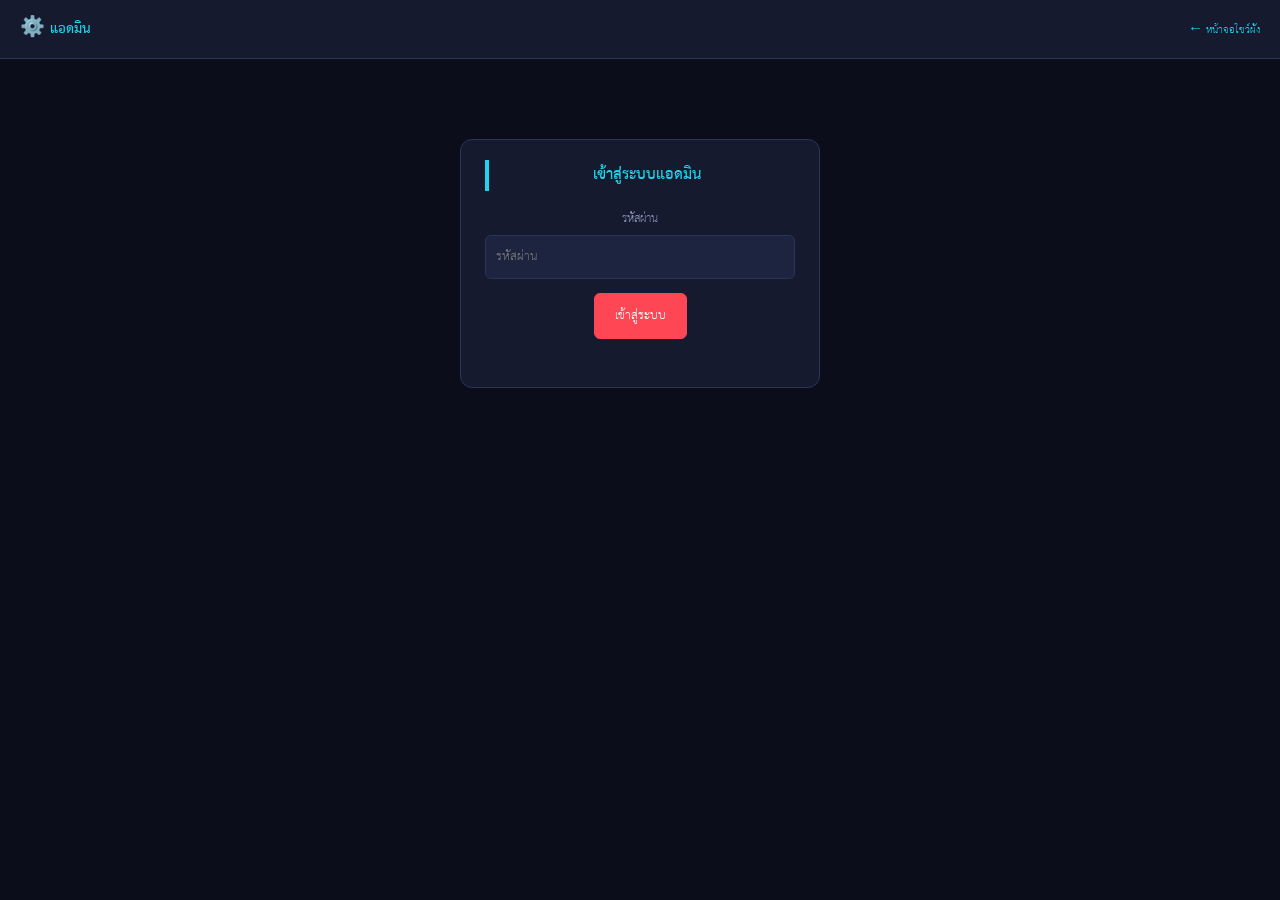
==== admin.html @ 8e0b4774 "Initial build: ROV tournament bracket + standings site Admin sets team names, system generates a ran" ====
<!doctype html>
<html lang="th">
<head>
  <meta charset="utf-8" />
  <meta name="viewport" content="width=device-width, initial-scale=1" />
  <meta name="robots" content="noindex, nofollow" />
  <title>แอดมิน — ROV Tournament</title>
  <link rel="stylesheet" href="css/style.css" />
</head>
<body>
  <header class="toolbar">
    <h1>⚙️ แอดมิน</h1>
    <a href="index.html" class="nav-link">&larr; หน้าจอโชว์ผัง</a>
  </header>

  <main>
    <div id="gate" class="passcode-gate">
      <div class="card">
        <h2>เข้าสู่ระบบแอดมิน</h2>
        <div class="field">
          <label for="f-passcode">รหัสผ่าน</label>
          <input type="text" id="f-passcode" placeholder="รหัสผ่าน" />
        </div>
        <button id="btn-login" class="btn">เข้าสู่ระบบ</button>
        <div id="login-status" class="status-msg"></div>
      </div>
    </div>

    <div id="dashboard" hidden>
      <div id="setup-card" class="card">
        <h2>ตั้งทีมแข่งขัน</h2>
        <div class="field">
          <label for="f-teams">รายชื่อทีม (บรรทัดละ 1 ทีม)</label>
          <textarea id="f-teams" rows="8" placeholder="ทีม A&#10;ทีม B&#10;ทีม C&#10;..."></textarea>
        </div>
        <button id="btn-setup" class="btn">สุ่มตารางแข่งแบบพบกันหมด</button>
        <div id="setup-status" class="status-msg"></div>
      </div>

      <div id="results-card" class="card" hidden>
        <h2>กรอกผลการแข่งขัน</h2>
        <div id="champion-banner-admin" hidden class="champion-banner">
          <div class="label">🏆 ทีมแชมป์เปี้ยน 🏆</div>
          <div class="name" id="champion-name-admin"></div>
        </div>
        <table class="rov">
          <thead>
            <tr>
              <th>คู่แข่ง</th>
              <th>สกอร์ (2 ใน 3)</th>
              <th></th>
            </tr>
          </thead>
          <tbody id="matches-admin-body"></tbody>
        </table>
        <div id="final-admin-section" hidden>
          <h2 style="margin-top:20px">รอบชิงชนะเลิศ</h2>
          <table class="rov">
            <tbody id="final-admin-body"></tbody>
          </table>
        </div>
      </div>

      <div class="card">
        <button id="btn-reset" class="btn secondary">เริ่มใหม่ (ล้างทีมทั้งหมด)</button>
        <div id="reset-status" class="status-msg"></div>
      </div>
    </div>
  </main>

  <script src="js/config.js"></script>
  <script src="js/admin.js"></script>
</body>
</html>
---- css/style.css ----
@font-face {
  font-family: "TH Sarabun PSK";
  src: url("../assets/fonts/THSarabunPSK.ttf") format("truetype");
  font-weight: normal;
  font-style: normal;
}

@font-face {
  font-family: "TH Sarabun PSK";
  src: url("../assets/fonts/THSarabunPSK-Bold.ttf") format("truetype");
  font-weight: bold;
  font-style: normal;
}

:root {
  --bg: #0b0e1a;
  --panel: #151a2e;
  --panel-light: #1d2440;
  --border: #2b3457;
  --accent: #ff4655;
  --accent2: #22d3ee;
  --gold: #ffd24c;
  --muted: #8a93b8;
  --text: #eef1ff;
}

* {
  box-sizing: border-box;
}

body {
  margin: 0;
  font-family: "TH Sarabun PSK", "Leelawadee UI", "Tahoma", sans-serif;
  font-size: 22px;
  background: var(--bg);
  color: var(--text);
}

.toolbar {
  background: var(--panel);
  border-bottom: 1px solid var(--border);
  padding: 14px 20px;
  display: flex;
  flex-wrap: wrap;
  gap: 12px;
  align-items: center;
  position: sticky;
  top: 0;
  z-index: 10;
}

.toolbar h1 {
  font-size: 20px;
  margin: 0 20px 0 0;
  color: var(--accent2);
  white-space: nowrap;
}

.toolbar .nav-link {
  margin-left: auto;
  color: var(--accent2);
  text-decoration: none;
  font-size: 15px;
}

.toolbar .nav-link:hover {
  text-decoration: underline;
}

main {
  max-width: 1000px;
  margin: 24px auto 60px;
  padding: 0 16px;
}

.hero {
  text-align: center;
  background: linear-gradient(135deg, #2a0e14, #0b0e1a);
  border: 1px solid var(--accent);
  border-radius: 16px;
  padding: 24px;
  margin-bottom: 24px;
}

.hero-title {
  font-size: 34px;
  font-weight: bold;
  color: var(--accent);
  letter-spacing: 1px;
}

.hero-subtitle {
  color: var(--muted);
  font-size: 17px;
  margin-top: 4px;
}

.card {
  background: var(--panel);
  border: 1px solid var(--border);
  border-radius: 12px;
  padding: 20px 24px;
  margin-bottom: 20px;
}

.card h2 {
  font-size: 22px;
  color: var(--accent2);
  margin: 0 0 16px;
  border-left: 4px solid var(--accent2);
  padding-left: 10px;
}

.next-match {
  display: flex;
  align-items: center;
  justify-content: center;
  gap: 20px;
  padding: 10px 0;
}

.next-match .team {
  font-size: 28px;
  font-weight: bold;
  text-align: center;
  flex: 1;
}

.next-match .vs {
  font-size: 20px;
  color: var(--accent);
  font-weight: bold;
}

table.rov {
  width: 100%;
  border-collapse: collapse;
  font-size: 18px;
}

table.rov th,
table.rov td {
  border: 1px solid var(--border);
  padding: 8px 10px;
  text-align: center;
}

table.rov th {
  background: var(--panel-light);
  color: var(--accent2);
}

table.rov tr.played {
  color: var(--muted);
}

table.rov tr.me-first td:first-child {
  color: var(--gold);
  font-weight: bold;
}

.standings td:first-child,
.standings th:first-child {
  text-align: left;
}

.standings tr:nth-child(1) td {
  background: rgba(255, 210, 76, 0.12);
}

.standings tr:nth-child(2) td {
  background: rgba(255, 210, 76, 0.05);
}

.field {
  margin-bottom: 14px;
}

.field label {
  display: block;
  font-size: 17px;
  margin-bottom: 4px;
  color: var(--muted);
}

.field input[type="text"],
.field textarea {
  width: 100%;
  font-family: inherit;
  font-size: 18px;
  padding: 8px 10px;
  border: 1px solid var(--border);
  border-radius: 6px;
  background: var(--panel-light);
  color: var(--text);
}

.btn {
  font-family: inherit;
  font-size: 18px;
  padding: 9px 20px;
  border-radius: 6px;
  border: 1px solid var(--accent);
  background: var(--accent);
  color: #fff;
  cursor: pointer;
}

.btn:hover {
  opacity: 0.9;
}

.btn:disabled {
  background: #5a2228;
  border-color: #5a2228;
  cursor: not-allowed;
}

.btn.secondary {
  background: transparent;
  color: var(--accent2);
  border-color: var(--accent2);
}

.btn.small {
  font-size: 14px;
  padding: 5px 12px;
}

.score-input {
  width: 50px;
  font-family: inherit;
  font-size: 16px;
  padding: 4px;
  border: 1px solid var(--border);
  border-radius: 4px;
  background: var(--panel-light);
  color: var(--text);
  text-align: center;
}

.status-msg {
  font-size: 16px;
  margin-top: 8px;
  min-height: 20px;
}

.status-msg.error {
  color: var(--accent);
}

.status-msg.success {
  color: #4ade80;
}

.champion-banner {
  text-align: center;
  background: linear-gradient(135deg, #3a2a00, #0b0e1a);
  border: 1px solid var(--gold);
  border-radius: 16px;
  padding: 30px;
  margin-bottom: 24px;
}

.champion-banner .label {
  color: var(--gold);
  font-size: 18px;
}

.champion-banner .name {
  font-size: 40px;
  font-weight: bold;
  color: var(--gold);
  margin-top: 6px;
}

.pill {
  display: inline-block;
  font-size: 13px;
  padding: 2px 10px;
  border-radius: 999px;
  background: var(--panel-light);
  color: var(--accent2);
}

.passcode-gate {
  max-width: 360px;
  margin: 80px auto;
  text-align: center;
}

.placeholder {
  background: var(--panel);
  border: 1px dashed var(--border);
  border-radius: 10px;
  padding: 32px 20px;
  text-align: center;
  color: var(--muted);
}
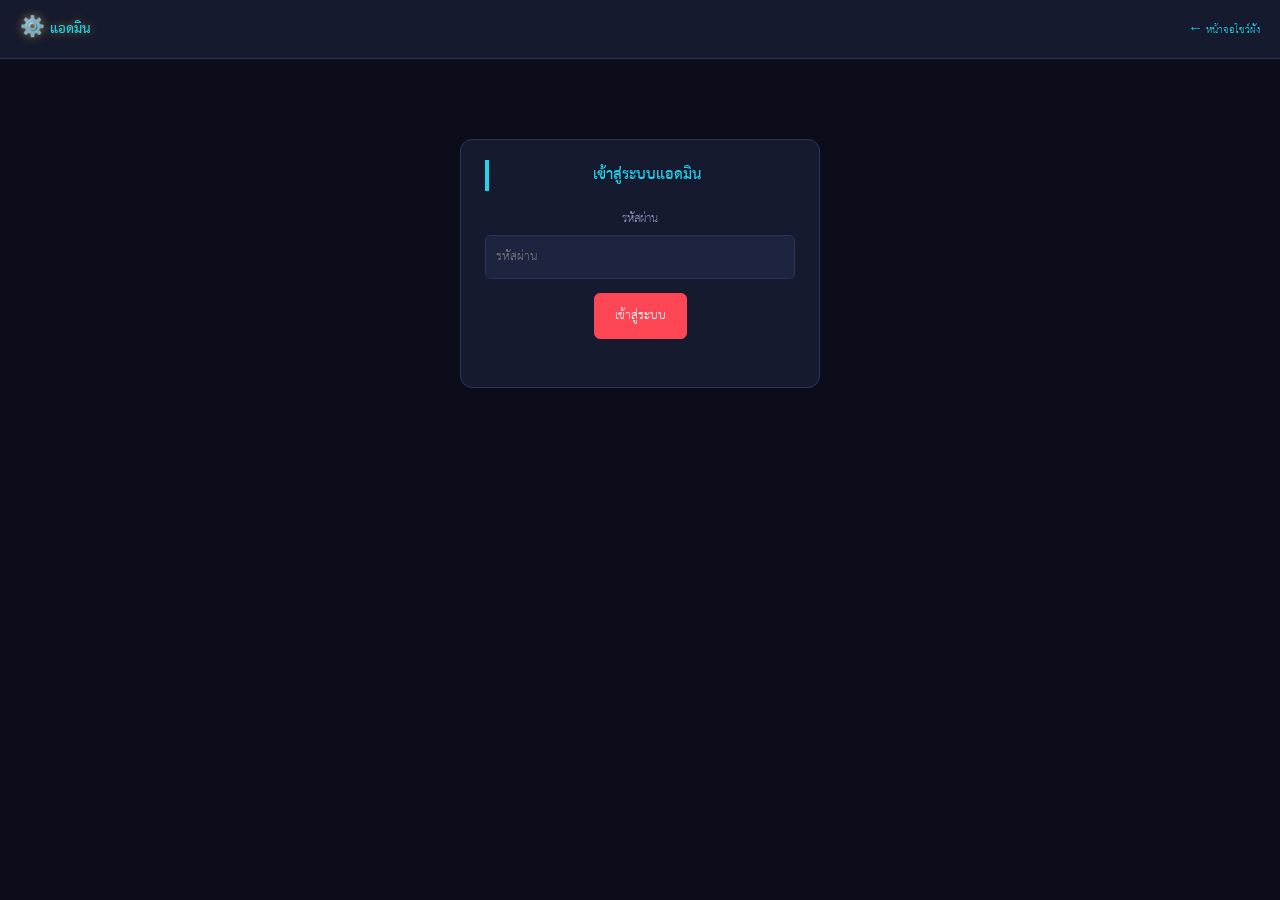
==== commit e3bcb6b6: "Add MVP tracking/stats and ROV-style live-match effects Admin can enter an MVP player name alongside" ====
--- a/admin.html
+++ b/admin.html
@@ -48,6 +48,7 @@
             <tr>
               <th>คู่แข่ง</th>
               <th>สกอร์ (2 ใน 3)</th>
+              <th>MVP</th>
               <th></th>
             </tr>
           </thead>
--- a/css/style.css
+++ b/css/style.css
@@ -111,6 +111,37 @@
   padding-left: 10px;
 }
 
+.toolbar h1 {
+  text-shadow: 0 0 10px rgba(255, 210, 76, 0.5);
+}
+
+.live-card {
+  position: relative;
+  border-color: var(--accent);
+  background: radial-gradient(circle at 50% 0%, rgba(255, 70, 85, 0.12), var(--panel) 70%);
+  animation: live-border-pulse 2.2s ease-in-out infinite;
+  overflow: hidden;
+}
+
+.live-card h2 {
+  color: var(--gold);
+  border-left-color: var(--gold);
+}
+
+.live-badge {
+  position: absolute;
+  top: 14px;
+  right: 18px;
+  font-size: 13px;
+  font-weight: bold;
+  letter-spacing: 1px;
+  color: #fff;
+  background: var(--accent);
+  padding: 3px 10px;
+  border-radius: 999px;
+  animation: live-badge-blink 1.4s ease-in-out infinite;
+}
+
 .next-match {
   display: flex;
   align-items: center;
@@ -120,16 +151,64 @@
 }
 
 .next-match .team {
-  font-size: 28px;
+  font-size: 30px;
   font-weight: bold;
   text-align: center;
   flex: 1;
+  text-shadow: 0 0 14px rgba(255, 210, 76, 0.35);
+}
+
+.vs-wrap {
+  display: flex;
+  align-items: center;
+  justify-content: center;
+  width: 64px;
+  height: 64px;
+  border-radius: 50%;
+  background: radial-gradient(circle, rgba(255, 70, 85, 0.35), transparent 70%);
 }
 
 .next-match .vs {
-  font-size: 20px;
-  color: var(--accent);
-  font-weight: bold;
+  font-size: 22px;
+  color: var(--gold);
+  font-weight: bold;
+  text-shadow: 0 0 12px rgba(255, 210, 76, 0.8);
+  animation: vs-pulse 1.6s ease-in-out infinite;
+}
+
+@keyframes live-border-pulse {
+  0%, 100% {
+    box-shadow: 0 0 0px rgba(255, 70, 85, 0.0), inset 0 0 0px rgba(255, 70, 85, 0);
+  }
+  50% {
+    box-shadow: 0 0 26px rgba(255, 70, 85, 0.55), inset 0 0 20px rgba(255, 70, 85, 0.12);
+  }
+}
+
+@keyframes live-badge-blink {
+  0%, 100% {
+    opacity: 1;
+  }
+  50% {
+    opacity: 0.35;
+  }
+}
+
+@keyframes vs-pulse {
+  0%, 100% {
+    transform: scale(1);
+  }
+  50% {
+    transform: scale(1.18);
+  }
+}
+
+@media (prefers-reduced-motion: reduce) {
+  .live-card,
+  .live-badge,
+  .next-match .vs {
+    animation: none !important;
+  }
 }
 
 table.rov {
